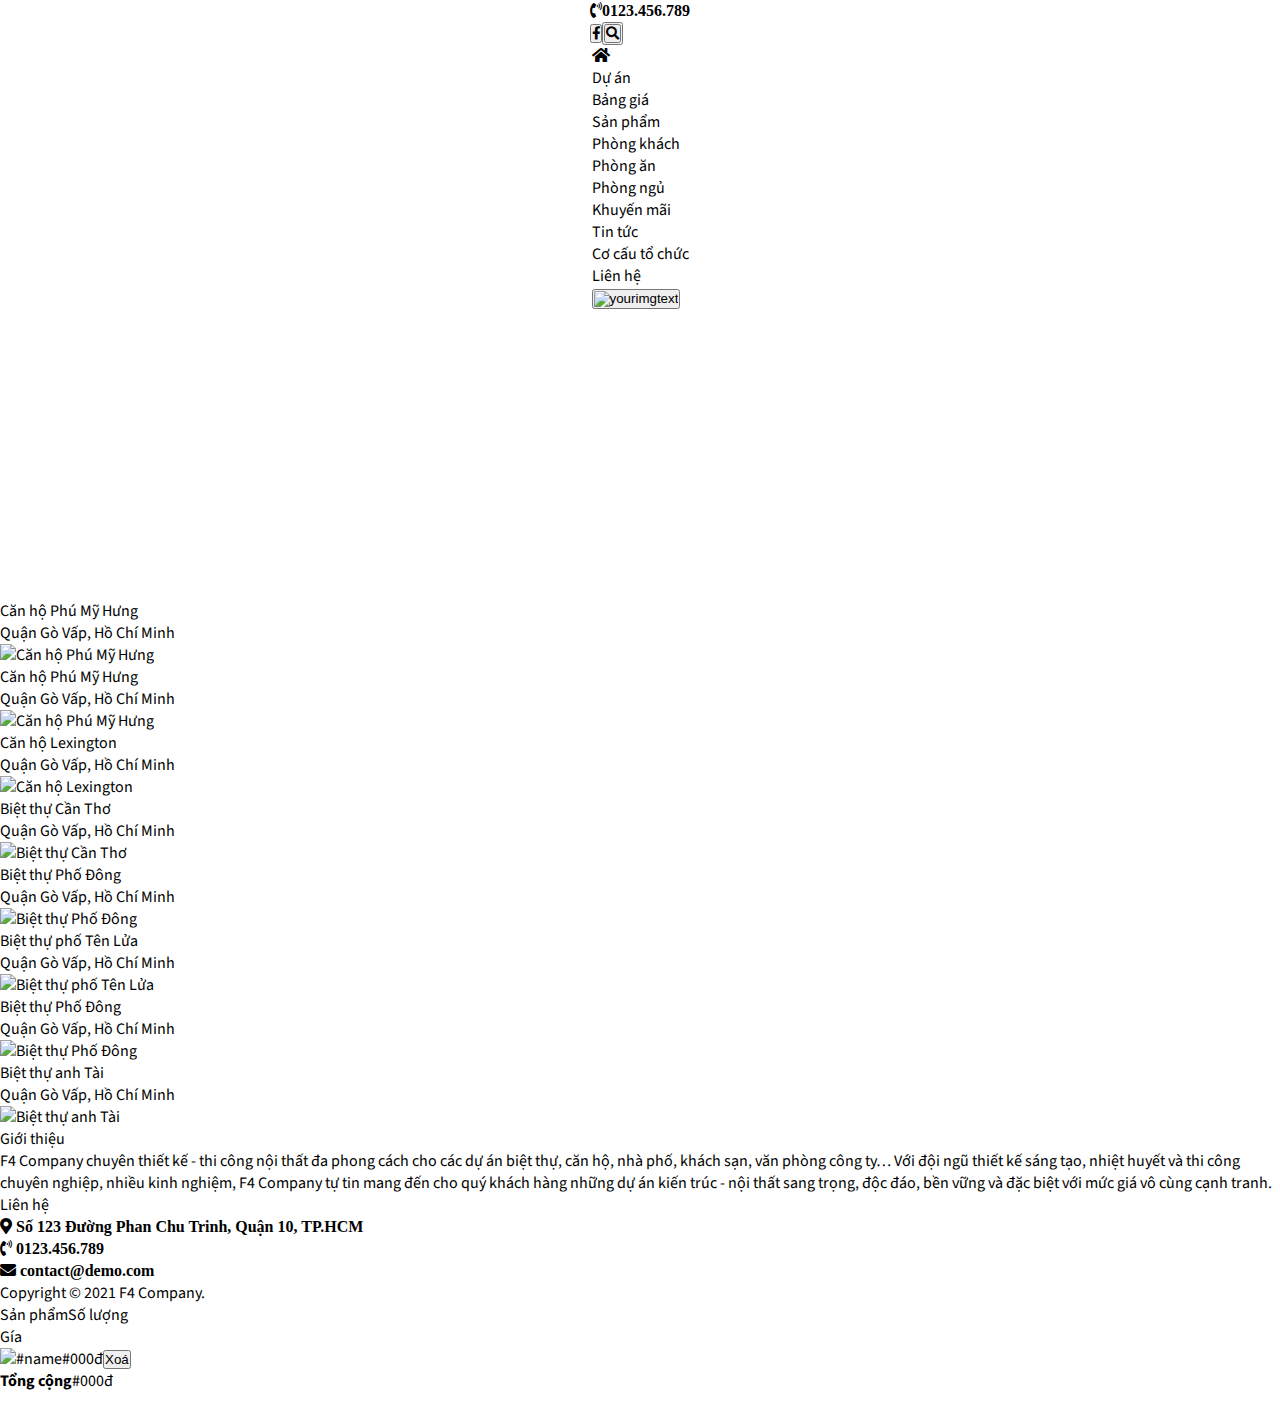
==== index.html @ 66f5bf2d "first commit" ====
<!DOCTYPE html>
<html lang="en">
<head>
    <meta charset="UTF-8">
    <meta http-equiv="X-UA-Compatible" content="IE=edge">
    <meta name="viewport" content="width=device-width, initial-scale=1.0">
    <title>Document</title>

    <script src="https://cdn.tailwindcss.com"></script>

    <link rel="preconnect" href="https://fonts.googleapis.com">
    <link rel="preconnect" href="https://fonts.gstatic.com" crossorigin>
    <link href="https://fonts.googleapis.com/css2?family=Roboto:ital,wght@0,100;0,300;0,400;0,500;0,700;0,900;1,100;1,300;1,400;1,500;1,700;1,900&family=Source+Sans+3:ital,wght@0,200;0,300;0,400;0,500;0,600;0,700;0,800;0,900;1,200;1,300;1,400;1,500;1,600;1,700;1,800;1,900&display=swap" rel="stylesheet">

    <link rel="stylesheet" href="style.css">

    <link href="https://pro.fontawesome.com/releases/v5.12.0/css/all.css" rel="stylesheet">
</head>
<body>
    <div id="root"></div>
    <img src="" alt="" srcset="">
    
    <script src="script.js" type="module"></script>
</body>
</html>
---- style.css ----
body {
  font-family: "Source Sans 3", sans-serif;
}

* {
  margin: 0;
  padding: 0;
}
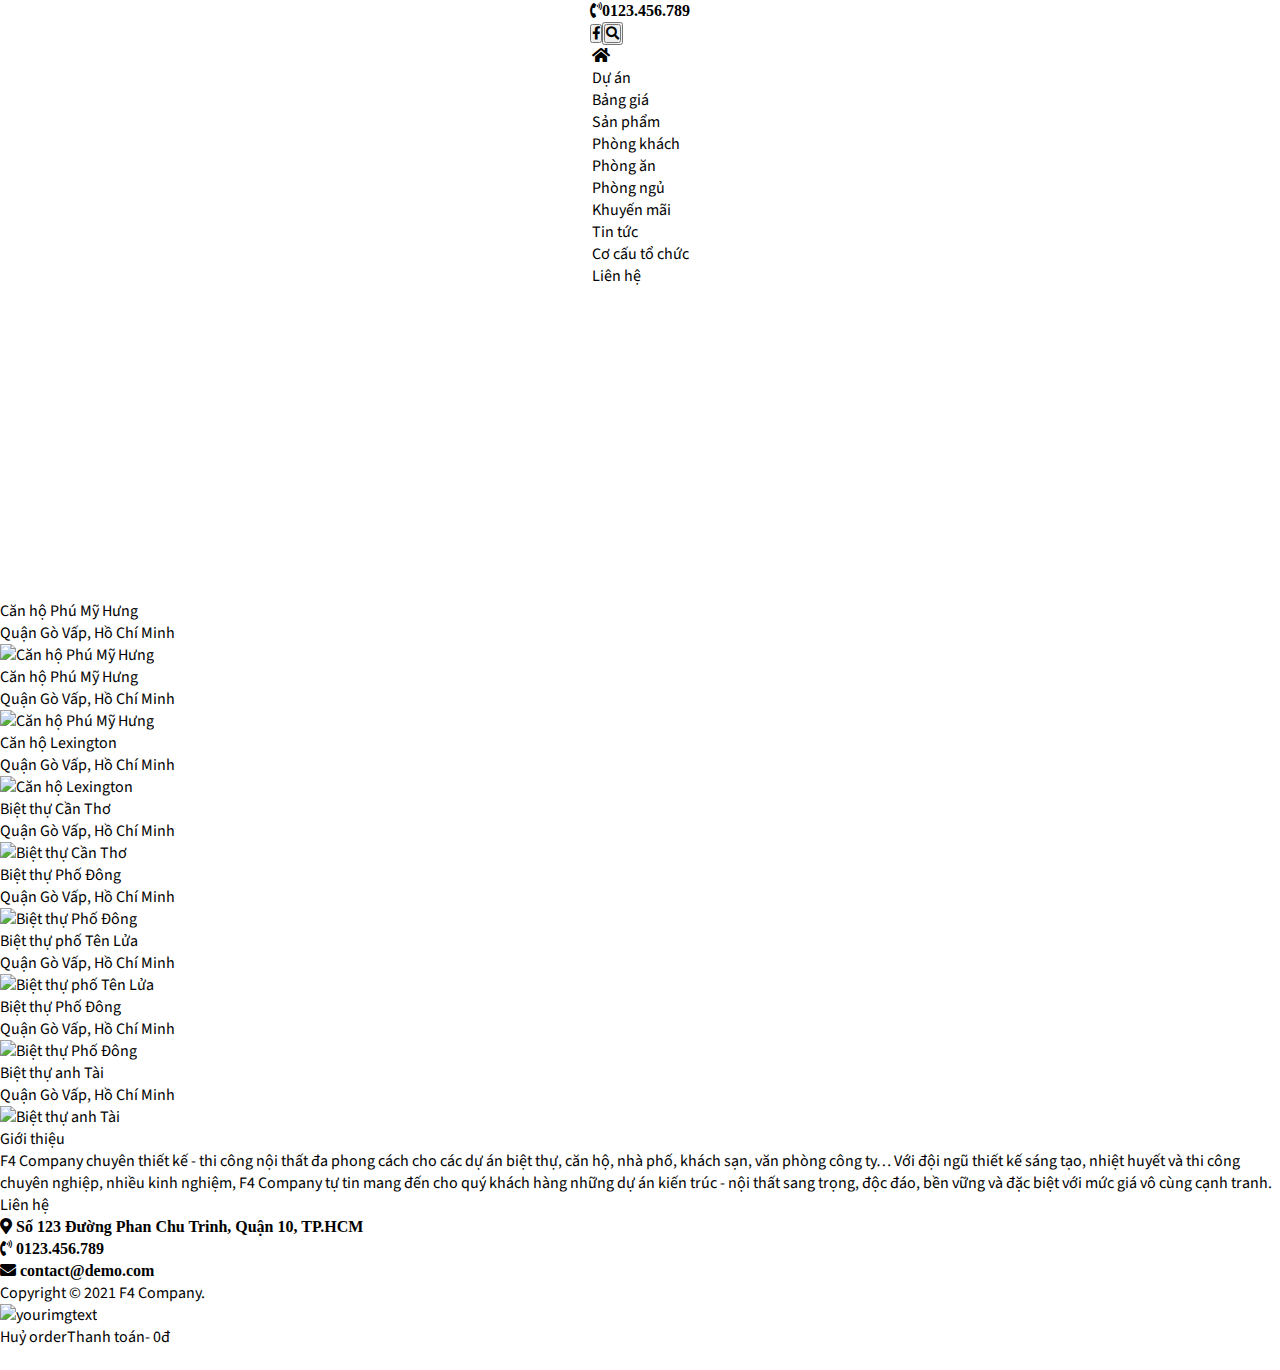
==== commit ad728c0a: "update cart" ====
--- a/index.html
+++ b/index.html
@@ -12,9 +12,9 @@
     <link rel="preconnect" href="https://fonts.gstatic.com" crossorigin>
     <link href="https://fonts.googleapis.com/css2?family=Roboto:ital,wght@0,100;0,300;0,400;0,500;0,700;0,900;1,100;1,300;1,400;1,500;1,700;1,900&family=Source+Sans+3:ital,wght@0,200;0,300;0,400;0,500;0,600;0,700;0,800;0,900;1,200;1,300;1,400;1,500;1,600;1,700;1,800;1,900&display=swap" rel="stylesheet">
 
+    <link href="https://pro.fontawesome.com/releases/v5.12.0/css/all.css" rel="stylesheet">
     <link rel="stylesheet" href="style.css">
 
-    <link href="https://pro.fontawesome.com/releases/v5.12.0/css/all.css" rel="stylesheet">
 </head>
 <body>
     <div id="root"></div>
